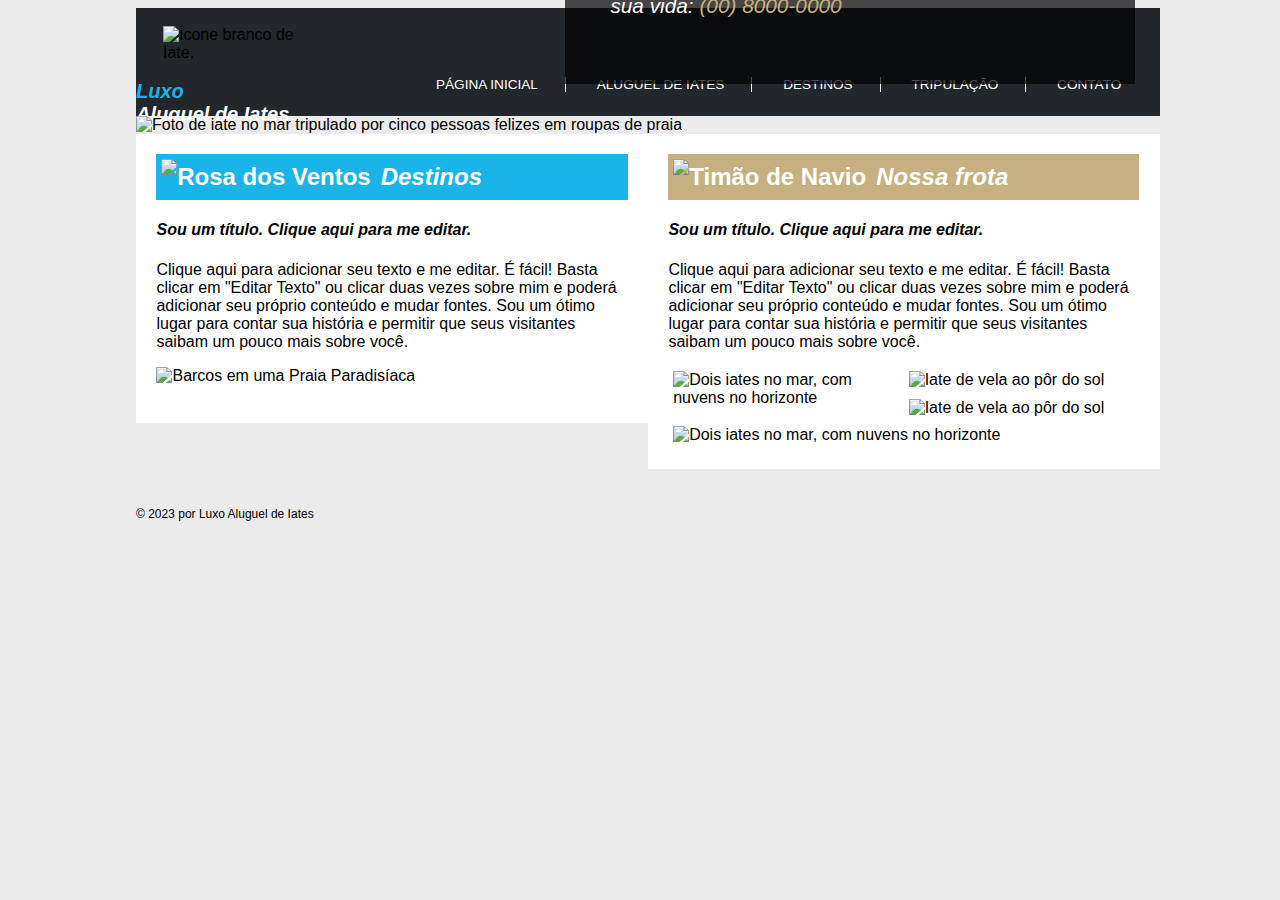
==== index.html @ e720b117 "Pequenas alterações no CSS" ====
<!DOCTYPE html>

<!-- Grupo: Ellen Nóbrega / Márcio Aranha / Nino Xavier / Rafael Pritski / Vítor Negrão -->

<html lang="pt-BR">
<head>
    <meta http-equiv="Content-Type" content="text/html; charset=UTF-8">
    <meta name="description" content="Luxo Aluguel de Iates">
    <meta name="keywords" content="Luxo, Aluguel, Iate, Iates, Turismo">
    <meta name="viewport" content="width=device-width, initial-scale=1.0">

    <title>Luxo Aluguel de Iates</title>

    <link rel="stylesheet" href="style.css">
</head>

<body>
    <header>
        <div class="cabecalho">
            <div class="marca">
                <img id="logo" src="barco1.png" alt="Ícone branco de Iate.">
                <div>
                    <h1>Luxo <br />
                    <span style="color:#FFFFFF">Aluguel de Iates</span></h1>
                </div>
            </div>

            <!-- Seção com links de NAVegação DENTRO do site -->

            <nav>
                <ul class="menu">
                    <li><a href="#" class="link">PÁGINA INICIAL</a></li>
                    <li><a href="#" class="link">ALUGUEL DE IATES</a></li>
                    <li><a href="#" class="link">DESTINOS</a></li>
                    <li><a href="#" class="link">TRIPULAÇÃO</a></li>
                    <li><a href="#" class="link">CONTATO</a></li>
                </ul>
            </nav>
        </div>
    </header>

    <main>
        <div id="caixa" class="container">
            <img src="barcoprincipal.jpg" alt="Foto de iate no mar tripulado por cinco pessoas felizes em roupas de praia" width="100%">
            <div class="text-block">
                <i><p>Você só encontra coisas boas, <br />se combinar luxo e paixão.</p>
                <img id="barco2" src="barco2.png" alt="Ícone branco de Iate.">
                <p>Ligue agora para agendar as férias de <br />sua vida: <a href="tel:(00)8000-0000" class="fone">(00) 8000-0000</a></p></i>
            </div>
        </div>

    <!-- Duas colunas ou caixas de texto -->

        <div class="row">
            <div class="column">
                <h3 style="background-color:#1BB4E8">
                    <img class="icon" src="destino.png" alt="Rosa dos Ventos">
                    <em>Destinos</em>
                </h3>
                <h4><i>Sou um título. Clique aqui para me editar.</i></h4>
                <p>Clique aqui para adicionar seu texto e me editar. É fácil! Basta clicar em "Editar Texto" ou clicar duas vezes sobre mim e poderá adicionar seu próprio conteúdo e mudar fontes. Sou um ótimo lugar para contar sua história e permitir que seus visitantes saibam um pouco mais sobre você.</p>
                <img src="barcodestino.jpg" alt="Barcos em uma Praia Paradisíaca" width="100%">
                <br /><br />
            </div>
            <div class="column">
                <h3 style="background-color:#C6B07F">
                    <img class="icon" src="nossafrota.png" alt="Timão de Navio"> 
                    <em>Nossa frota</em>
                </h3>
                <h4><i>Sou um título. Clique aqui para me editar.</i></h4>
                <p>Clique aqui para adicionar seu texto e me editar. É fácil! Basta clicar em "Editar Texto" ou clicar duas vezes sobre mim e poderá adicionar seu próprio conteúdo e mudar fontes. Sou um ótimo lugar para contar sua história e permitir que seus visitantes saibam um pouco mais sobre você.</p>
                <img src="barconossafrota2.jpg" alt="Dois iates no mar, com nuvens no horizonte" style="float:left; margin:1%" width="48%">
                <img src="barconossafrota1.jpg" alt="Iate de vela ao pôr do sol" style="float:center; margin:1%" width="48%">
                <br />
                <img src="barconossafrota1.jpg" alt="Iate de vela ao pôr do sol" style="float:left; margin:1%" width="48%">
                <img src="barconossafrota2.jpg" alt="Dois iates no mar, com nuvens no horizonte" style="float:center; margin:1%" width="48%">
                <br />
            </div>
        </div>
    </main>
</body>

<!-- Texto do rodapé -->
    <footer>
        <p>© 2023 por Luxo Aluguel de Iates</p>
    </footer>
</html>
---- style.css ----
*{
    font-family: Arial, Helvetica, sans-serif;
}

body {
    background-color: #EBEBEB ;
    padding: 0;
    width: 100vw;
    display: flex;
    flex-direction: column;
    align-items: center;
    justify-content: center;
}

header {
    width: 80%;
}

main {
    width: 80%;
}

footer {
    background-color: #EBEBEB ;
    padding: 2% ;
    font-size: 0.75em ; 
    width: 80%;
}

h1 {
    font-size: 1em ;
    font-style: italic ;
    color: #1BB4E8 ;
}

h2 {
    color: white ;
    padding: 0.5em ;
}

h3 {
    color: white ;
    padding: 0.2em ;
    font-size: 1.5em ;
    height: 1.5em ;
    line-height: 1.5em;
    margin: auto;
}

nav li {
    list-style: none;
    color: #FFFFFF ;
    display: inline-block ;
    padding-left: 3vh;
    padding-right: 3vh;
    border-right: 1px solid #FFFFFF;
}

nav li:first-child {
    padding-left: none;
}

nav li:last-child {
    border-right: none;
    padding-right: none;
}

.cabecalho {
    display: flex ;
    justify-content: space-between ;
    background-color: #21272B ;
    height: 12vh;
}

.cabecalho h1 {
    font-size: 20px;
}

.column {
    float: left;
    width: 46%;
    background-color: white;
    padding: 2%;
}

.fone {
    color: #C6B07F;
    text-decoration: none ;
}

.icon {
    float: left;
    vertical-align: text-bottom;
    padding-right: 10px;
}

.marca {
    width: 20%;
}

.marca img, h1 {
    margin-top: 25px;
}

.menu {
    width: 100%;
    align-items: left;
    font-size: 0.85em;
    justify-content: left ;
    padding: 2%;
    padding-right: 3vh;
    margin-top: 6vh;
}

.menu a:hover { /* Muda a cor dos links quando o mouse passa por cima */
    color: #1BB4E8;
}

.menu a:active { /* Muda a cor dos links quando o mouse passa por cima */
    color: #1BB4E8;
}

/* Define a classe da caixa de texto sobre a imagem */
.text-block {
    position: absolute;
    bottom: 50px;
    right: 25px;
    background-color: rgba(0, 0, 0, 0.7);
    color: white;
    padding: 10px;
    padding-right: 10vh;
    padding-left: 5vh;
    padding-bottom: 5vh;
}

.text-block p {
    font-size: 2em;
}

.text-block p:last-child {
    font-size: 1.3em;
}

.row:after {
content: "";
display: table;
clear: both;
}

.link { 
    color: #FFFFFF ; /* Muda a cor dos links */
    text-decoration: none ;
}

#caixa {
    width: 100%;
    position: relative;
}

#logo {
    float: left ;
    max-width: 80%;
    height: auto;
    margin: 2vh ;
    margin-left: 3vh;
}

#barco2 {
    float: left ;
    margin: 5px 10px 0px 0px;
    height: 35px;
    vertical-align: middle;
}
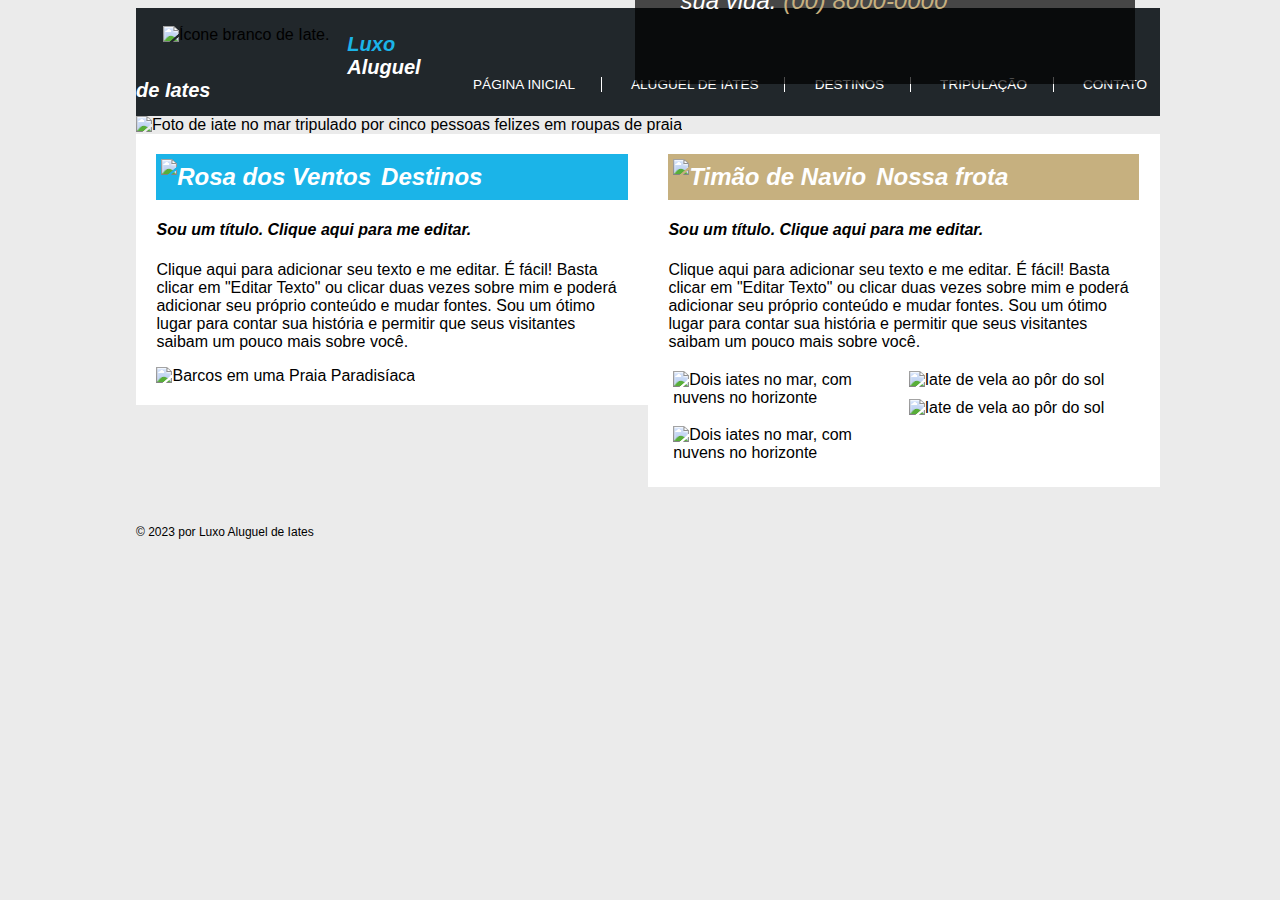
==== commit 671bd9bd: "Alterações no index original para a entrega" ====
--- a/index.html
+++ b/index.html
@@ -20,8 +20,8 @@
             <div class="marca">
                 <img id="logo" src="barco1.png" alt="Ícone branco de Iate.">
                 <div>
-                    <h1>Luxo <br />
-                    <span style="color:#FFFFFF">Aluguel de Iates</span></h1>
+                    <h1>Luxo</h1>
+                    <h1>Aluguel de Iates</h1>
                 </div>
             </div>
 
@@ -43,9 +43,9 @@
         <div id="caixa" class="container">
             <img src="barcoprincipal.jpg" alt="Foto de iate no mar tripulado por cinco pessoas felizes em roupas de praia" width="100%">
             <div class="text-block">
-                <i><p>Você só encontra coisas boas, <br />se combinar luxo e paixão.</p>
+                <p>Você só encontra coisas boas, se combinar luxo e paixão.</p>
                 <img id="barco2" src="barco2.png" alt="Ícone branco de Iate.">
-                <p>Ligue agora para agendar as férias de <br />sua vida: <a href="tel:(00)8000-0000" class="fone">(00) 8000-0000</a></p></i>
+                <p>Ligue agora para agendar as férias de sua vida: <a href="tel:(00)8000-0000" class="fone">(00) 8000-0000</a></p></i>
             </div>
         </div>
 
@@ -55,26 +55,23 @@
             <div class="column">
                 <h3 style="background-color:#1BB4E8">
                     <img class="icon" src="destino.png" alt="Rosa dos Ventos">
-                    <em>Destinos</em>
+                    Destinos
                 </h3>
-                <h4><i>Sou um título. Clique aqui para me editar.</i></h4>
+                <h4>Sou um título. Clique aqui para me editar.</h4>
                 <p>Clique aqui para adicionar seu texto e me editar. É fácil! Basta clicar em "Editar Texto" ou clicar duas vezes sobre mim e poderá adicionar seu próprio conteúdo e mudar fontes. Sou um ótimo lugar para contar sua história e permitir que seus visitantes saibam um pouco mais sobre você.</p>
                 <img src="barcodestino.jpg" alt="Barcos em uma Praia Paradisíaca" width="100%">
-                <br /><br />
             </div>
             <div class="column">
                 <h3 style="background-color:#C6B07F">
                     <img class="icon" src="nossafrota.png" alt="Timão de Navio"> 
-                    <em>Nossa frota</em>
+                    Nossa frota
                 </h3>
-                <h4><i>Sou um título. Clique aqui para me editar.</i></h4>
+                <h4>Sou um título. Clique aqui para me editar.</h4>
                 <p>Clique aqui para adicionar seu texto e me editar. É fácil! Basta clicar em "Editar Texto" ou clicar duas vezes sobre mim e poderá adicionar seu próprio conteúdo e mudar fontes. Sou um ótimo lugar para contar sua história e permitir que seus visitantes saibam um pouco mais sobre você.</p>
-                <img src="barconossafrota2.jpg" alt="Dois iates no mar, com nuvens no horizonte" style="float:left; margin:1%" width="48%">
-                <img src="barconossafrota1.jpg" alt="Iate de vela ao pôr do sol" style="float:center; margin:1%" width="48%">
-                <br />
-                <img src="barconossafrota1.jpg" alt="Iate de vela ao pôr do sol" style="float:left; margin:1%" width="48%">
-                <img src="barconossafrota2.jpg" alt="Dois iates no mar, com nuvens no horizonte" style="float:center; margin:1%" width="48%">
-                <br />
+                <img class="album" src="barconossafrota2.jpg" alt="Dois iates no mar, com nuvens no horizonte">
+                <img class="album" src="barconossafrota1.jpg" alt="Iate de vela ao pôr do sol">
+                <img class="album" src="barconossafrota1.jpg" alt="Iate de vela ao pôr do sol">
+                <img class="album" src="barconossafrota2.jpg" alt="Dois iates no mar, com nuvens no horizonte">
             </div>
         </div>
     </main>
--- a/style.css
+++ b/style.css
@@ -42,18 +42,22 @@
     color: white ;
     padding: 0.2em ;
     font-size: 1.5em ;
+    font-style: italic ;
     height: 1.5em ;
-    line-height: 1.5em;
+    line-height: 1.5em ;
     margin: auto;
 }
 
+h4 {
+    font-style: italic;
+}
 nav li {
     list-style: none;
     color: #FFFFFF ;
     display: inline-block ;
-    padding-left: 3vh;
-    padding-right: 3vh;
-    border-right: 1px solid #FFFFFF;
+    padding-left: 2vw ;
+    padding-right: 2vw ;
+    border-right: 1px solid #FFFFFF ;
 }
 
 nav li:first-child {
@@ -65,6 +69,11 @@
     padding-right: none;
 }
 
+.album {
+    float: left ;
+    margin: 1% ;
+    width: 48% ;
+}
 .cabecalho {
     display: flex ;
     justify-content: space-between ;
@@ -74,6 +83,12 @@
 
 .cabecalho h1 {
     font-size: 20px;
+    margin-bottom: 0px;
+}
+
+.cabecalho h1+h1 {
+    margin-top: 0px;
+    color: #FFFFFF;
 }
 
 .column {
@@ -95,7 +110,7 @@
 }
 
 .marca {
-    width: 20%;
+    width: 30%;
 }
 
 .marca img, h1 {
@@ -116,10 +131,6 @@
     color: #1BB4E8;
 }
 
-.menu a:active { /* Muda a cor dos links quando o mouse passa por cima */
-    color: #1BB4E8;
-}
-
 /* Define a classe da caixa de texto sobre a imagem */
 .text-block {
     position: absolute;
@@ -128,9 +139,11 @@
     background-color: rgba(0, 0, 0, 0.7);
     color: white;
     padding: 10px;
-    padding-right: 10vh;
+    padding-right: 5vh;
     padding-left: 5vh;
     padding-bottom: 5vh;
+    font-style: italic;
+    width: 40%;
 }
 
 .text-block p {
@@ -138,14 +151,14 @@
 }
 
 .text-block p:last-child {
-    font-size: 1.3em;
+    font-size: 1.5em;
 }
 
 .row:after {
-content: "";
-display: table;
-clear: both;
-}
+    content: "";
+    display: table;
+    clear: both;
+    }
 
 .link { 
     color: #FFFFFF ; /* Muda a cor dos links */
@@ -169,5 +182,5 @@
     float: left ;
     margin: 5px 10px 0px 0px;
     height: 35px;
-    vertical-align: middle;
+    vertical-align: ;
 }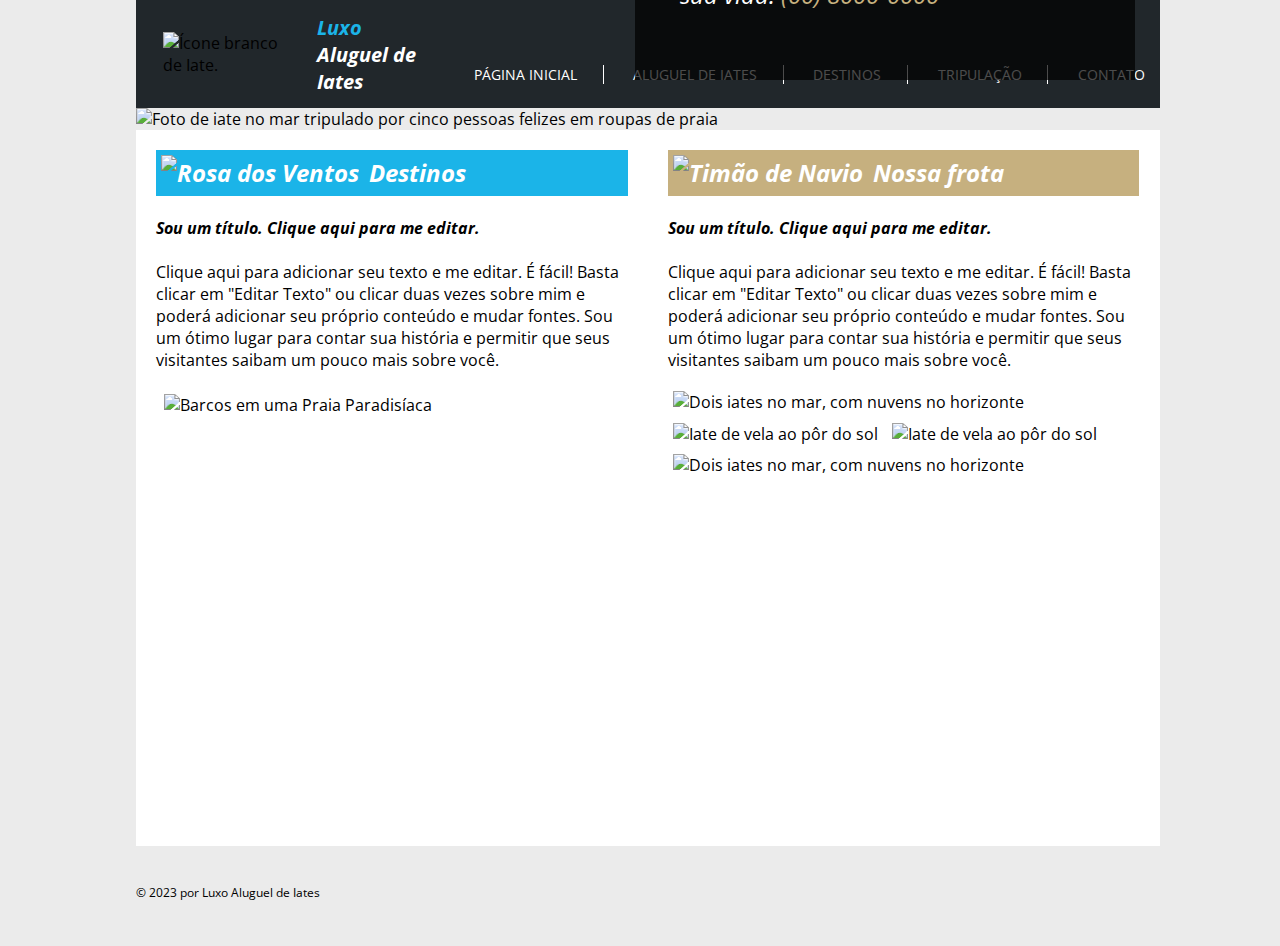
==== commit 6e700d3b: "Modificações 27/05/24" ====
--- a/index.html
+++ b/index.html
@@ -40,7 +40,7 @@
     </header>
 
     <main>
-        <div id="caixa" class="container">
+        <div id="caixa">
             <img src="barcoprincipal.jpg" alt="Foto de iate no mar tripulado por cinco pessoas felizes em roupas de praia" width="100%">
             <div class="text-block">
                 <p>Você só encontra coisas boas, se combinar luxo e paixão.</p>
@@ -53,25 +53,29 @@
 
         <div class="row">
             <div class="column">
-                <h3 style="background-color:#1BB4E8">
+                <h3>
                     <img class="icon" src="destino.png" alt="Rosa dos Ventos">
                     Destinos
                 </h3>
                 <h4>Sou um título. Clique aqui para me editar.</h4>
                 <p>Clique aqui para adicionar seu texto e me editar. É fácil! Basta clicar em "Editar Texto" ou clicar duas vezes sobre mim e poderá adicionar seu próprio conteúdo e mudar fontes. Sou um ótimo lugar para contar sua história e permitir que seus visitantes saibam um pouco mais sobre você.</p>
-                <img src="barcodestino.jpg" alt="Barcos em uma Praia Paradisíaca" width="100%">
+                <div class="coluna_album">
+                    <img src="barcodestino.jpg" alt="Barcos em uma Praia Paradisíaca" id="barcodestino">
+                </div>
             </div>
             <div class="column">
-                <h3 style="background-color:#C6B07F">
+                <h3 id="nossa_frota">
                     <img class="icon" src="nossafrota.png" alt="Timão de Navio"> 
                     Nossa frota
                 </h3>
                 <h4>Sou um título. Clique aqui para me editar.</h4>
                 <p>Clique aqui para adicionar seu texto e me editar. É fácil! Basta clicar em "Editar Texto" ou clicar duas vezes sobre mim e poderá adicionar seu próprio conteúdo e mudar fontes. Sou um ótimo lugar para contar sua história e permitir que seus visitantes saibam um pouco mais sobre você.</p>
-                <img class="album" src="barconossafrota2.jpg" alt="Dois iates no mar, com nuvens no horizonte">
-                <img class="album" src="barconossafrota1.jpg" alt="Iate de vela ao pôr do sol">
-                <img class="album" src="barconossafrota1.jpg" alt="Iate de vela ao pôr do sol">
-                <img class="album" src="barconossafrota2.jpg" alt="Dois iates no mar, com nuvens no horizonte">
+                <div class="coluna_album">
+                    <img class="album" src="barconossafrota2.jpg" alt="Dois iates no mar, com nuvens no horizonte">
+                    <img class="album" src="barconossafrota1.jpg" alt="Iate de vela ao pôr do sol">
+                    <img class="album" src="barconossafrota1.jpg" alt="Iate de vela ao pôr do sol">
+                    <img class="album" src="barconossafrota2.jpg" alt="Dois iates no mar, com nuvens no horizonte">
+                </div>
             </div>
         </div>
     </main>
--- a/style.css
+++ b/style.css
@@ -1,8 +1,11 @@
+@import url('https://fonts.googleapis.com/css2?family=Open+Sans:ital,wght@0,300..800;1,300..800&display=swap');
+
 *{
-    font-family: Arial, Helvetica, sans-serif;
+    font-family: 'Open Sans';
 }
 
 body {
+    margin-top: 0px;
     background-color: #EBEBEB ;
     padding: 0;
     width: 100vw;
@@ -28,9 +31,10 @@
 }
 
 h1 {
-    font-size: 1em ;
     font-style: italic ;
     color: #1BB4E8 ;
+    margin-bottom: 0px;
+    margin-top: 0px;
 }
 
 h2 {
@@ -39,6 +43,7 @@
 }
 
 h3 {
+    background-color:#1BB4E8 ;
     color: white ;
     padding: 0.2em ;
     font-size: 1.5em ;
@@ -70,32 +75,39 @@
 }
 
 .album {
-    float: left ;
+    float: flex ;
     margin: 1% ;
-    width: 48% ;
+    width: 47% ;
 }
 .cabecalho {
     display: flex ;
     justify-content: space-between ;
     background-color: #21272B ;
     height: 12vh;
+    align-items: center;
 }
 
 .cabecalho h1 {
     font-size: 20px;
+}
+
+.cabecalho h1+h1 {
     margin-bottom: 0px;
-}
-
-.cabecalho h1+h1 {
     margin-top: 0px;
     color: #FFFFFF;
 }
 
 .column {
     float: left;
+    height: 75vh;
     width: 46%;
     background-color: white;
     padding: 2%;
+}
+
+.coluna_album {
+    height: 100px;
+    width: ;
 }
 
 .fone {
@@ -109,12 +121,14 @@
     padding-right: 10px;
 }
 
+.imagem_coluna {
+    height: ;
+}
+
 .marca {
-    width: 30%;
-}
-
-.marca img, h1 {
-    margin-top: 25px;
+    width: 30% ;
+    display: flex;
+    align-items: center ;
 }
 
 .menu {
@@ -171,7 +185,7 @@
 }
 
 #logo {
-    float: left ;
+    /* float: left ; */
     max-width: 80%;
     height: auto;
     margin: 2vh ;
@@ -183,4 +197,13 @@
     margin: 5px 10px 0px 0px;
     height: 35px;
     vertical-align: ;
+}
+
+#barcodestino {
+    width: 97% ;
+    margin: 1.5% ;
+}
+
+#nossa_frota {
+    background-color:#C6B07F
 }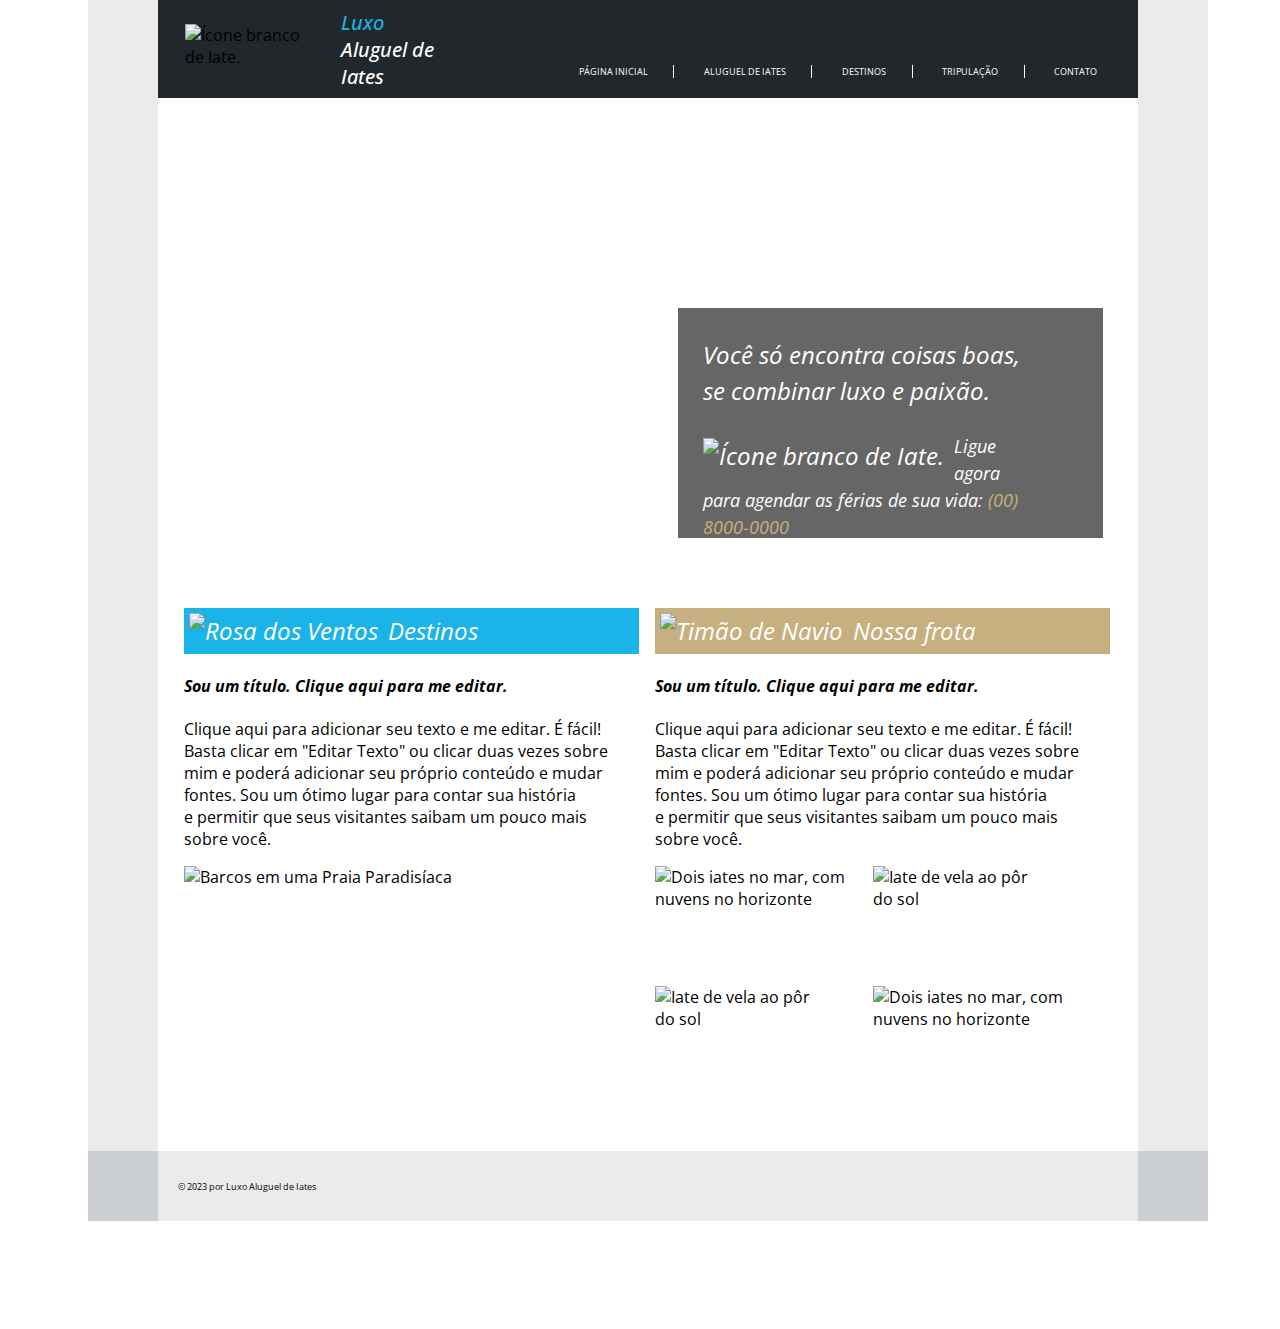
==== commit 9a785842: "Penúltimas Modificações" ====
--- a/index.html
+++ b/index.html
@@ -41,7 +41,6 @@
 
     <main>
         <div id="caixa">
-            <img src="barcoprincipal.jpg" alt="Foto de iate no mar tripulado por cinco pessoas felizes em roupas de praia" width="100%">
             <div class="text-block">
                 <p>Você só encontra coisas boas, se combinar luxo e paixão.</p>
                 <img id="barco2" src="barco2.png" alt="Ícone branco de Iate.">
@@ -53,10 +52,10 @@
 
         <div class="row">
             <div class="column">
-                <h3>
+                <h2>
                     <img class="icon" src="destino.png" alt="Rosa dos Ventos">
                     Destinos
-                </h3>
+                </h2>
                 <h4>Sou um título. Clique aqui para me editar.</h4>
                 <p>Clique aqui para adicionar seu texto e me editar. É fácil! Basta clicar em "Editar Texto" ou clicar duas vezes sobre mim e poderá adicionar seu próprio conteúdo e mudar fontes. Sou um ótimo lugar para contar sua história e permitir que seus visitantes saibam um pouco mais sobre você.</p>
                 <div class="coluna_album">
@@ -64,17 +63,17 @@
                 </div>
             </div>
             <div class="column">
-                <h3 id="nossa_frota">
+                <h2 id="nossa_frota">
                     <img class="icon" src="nossafrota.png" alt="Timão de Navio"> 
                     Nossa frota
-                </h3>
+                </h2>
                 <h4>Sou um título. Clique aqui para me editar.</h4>
                 <p>Clique aqui para adicionar seu texto e me editar. É fácil! Basta clicar em "Editar Texto" ou clicar duas vezes sobre mim e poderá adicionar seu próprio conteúdo e mudar fontes. Sou um ótimo lugar para contar sua história e permitir que seus visitantes saibam um pouco mais sobre você.</p>
-                <div class="coluna_album">
-                    <img class="album" src="barconossafrota2.jpg" alt="Dois iates no mar, com nuvens no horizonte">
-                    <img class="album" src="barconossafrota1.jpg" alt="Iate de vela ao pôr do sol">
-                    <img class="album" src="barconossafrota1.jpg" alt="Iate de vela ao pôr do sol">
-                    <img class="album" src="barconossafrota2.jpg" alt="Dois iates no mar, com nuvens no horizonte">
+                <div class="album">
+                    <img class="foto_album" src="barconossafrota2.jpg" alt="Dois iates no mar, com nuvens no horizonte">
+                    <img class="foto_album"" src="barconossafrota1.jpg" alt="Iate de vela ao pôr do sol">
+                    <img class="foto_album" src="barconossafrota1.jpg" alt="Iate de vela ao pôr do sol">
+                    <img class="foto_album" src="barconossafrota2.jpg" alt="Dois iates no mar, com nuvens no horizonte">
                 </div>
             </div>
         </div>
--- a/style.css
+++ b/style.css
@@ -6,7 +6,7 @@
 
 body {
     margin-top: 0px;
-    background-color: #EBEBEB ;
+    background-color: white ;
     padding: 0;
     width: 100vw;
     display: flex;
@@ -16,38 +16,46 @@
 }
 
 header {
-    width: 80%;
+    width: 980px ;
+    border-left: 70px solid #EBEBEB;
+    border-right: 70px solid #EBEBEB;
 }
 
 main {
-    width: 80%;
+    width: 980px ;
+    border-left: 70px solid #EBEBEB;
+    border-right: 70px solid #EBEBEB;
 }
 
 footer {
     background-color: #EBEBEB ;
-    padding: 2% ;
-    font-size: 0.75em ; 
-    width: 80%;
+    font-size: 9px ; 
+    width: 880px ;
+    height: 30px ;
+    padding: 20px;
+    padding-right: 80px;
+    align-content: center;
+    border-left: 70px solid #cbcfd3;
+    border-right: 70px solid #cbcfd3;
+    margin-bottom: 100px;
 }
 
 h1 {
     font-style: italic ;
+    font-weight: 500 ;
+    font-size: 17px ;
     color: #1BB4E8 ;
-    margin-bottom: 0px;
-    margin-top: 0px;
+    margin-bottom: 0px ;
+    margin-top: 0px ;
 }
 
 h2 {
-    color: white ;
-    padding: 0.5em ;
-}
-
-h3 {
     background-color:#1BB4E8 ;
     color: white ;
     padding: 0.2em ;
     font-size: 1.5em ;
     font-style: italic ;
+    font-weight: 400 ;
     height: 1.5em ;
     line-height: 1.5em ;
     margin: auto;
@@ -57,6 +65,7 @@
     font-style: italic;
 }
 nav li {
+    font-size: 9px;
     list-style: none;
     color: #FFFFFF ;
     display: inline-block ;
@@ -75,15 +84,23 @@
 }
 
 .album {
-    float: flex ;
-    margin: 1% ;
-    width: 47% ;
-}
+    display: flex ;
+    flex-wrap: wrap;
+    justify-content: space-between;
+    height: 240px;
+    width: 421px;
+}
+
+.foto_album {
+    height: 105px;
+    width: 203px;
+}
+
 .cabecalho {
     display: flex ;
     justify-content: space-between ;
     background-color: #21272B ;
-    height: 12vh;
+    height: 98px;
     align-items: center;
 }
 
@@ -99,15 +116,13 @@
 
 .column {
     float: left;
-    height: 75vh;
-    width: 46%;
+    width: 455px;
     background-color: white;
-    padding: 2%;
-}
-
-.coluna_album {
-    height: 100px;
-    width: ;
+    padding-top: 15px;
+    padding-left: 8px;
+    padding-right: 8px;
+    padding-bottom: 45px;
+    text-wrap: pretty;
 }
 
 .fone {
@@ -119,10 +134,6 @@
     float: left;
     vertical-align: text-bottom;
     padding-right: 10px;
-}
-
-.imagem_coluna {
-    height: ;
 }
 
 .marca {
@@ -147,25 +158,33 @@
 
 /* Define a classe da caixa de texto sobre a imagem */
 .text-block {
-    position: absolute;
-    bottom: 50px;
-    right: 25px;
-    background-color: rgba(0, 0, 0, 0.7);
+    height: 225px;
+    width: 320px;
+    position: relative;
+    top: 210px;
+    left: 520px;
+    background-color: rgba(0, 0, 0, 0.6);
     color: white;
-    padding: 10px;
-    padding-right: 5vh;
-    padding-left: 5vh;
-    padding-bottom: 5vh;
+    padding-top: 5px;
+/*    padding-bottom: 45px; */
+    padding-right: 80px;
+    padding-left: 25px;
     font-style: italic;
-    width: 40%;
-}
-
-.text-block p {
-    font-size: 2em;
+    font-size: 24px;
+    font-weight: 400;
+    line-height: 1.5;
+    text-wrap: wrap ;
+
 }
 
 .text-block p:last-child {
-    font-size: 1.5em;
+    font-size: 18px;
+}
+
+.row {
+    background-color: white;
+    padding-left: 18px;
+    padding-right: 18px;
 }
 
 .row:after {
@@ -180,14 +199,13 @@
 }
 
 #caixa {
-    width: 100%;
-    position: relative;
+    background-image: url("barcoprincipal.jpg") ;
+    height: 495px ;
+    width: 980px ;
 }
 
 #logo {
-    /* float: left ; */
-    max-width: 80%;
-    height: auto;
+    height: 50px;
     margin: 2vh ;
     margin-left: 3vh;
 }
@@ -195,13 +213,7 @@
 #barco2 {
     float: left ;
     margin: 5px 10px 0px 0px;
-    height: 35px;
-    vertical-align: ;
-}
-
-#barcodestino {
-    width: 97% ;
-    margin: 1.5% ;
+    height: 40px;
 }
 
 #nossa_frota {
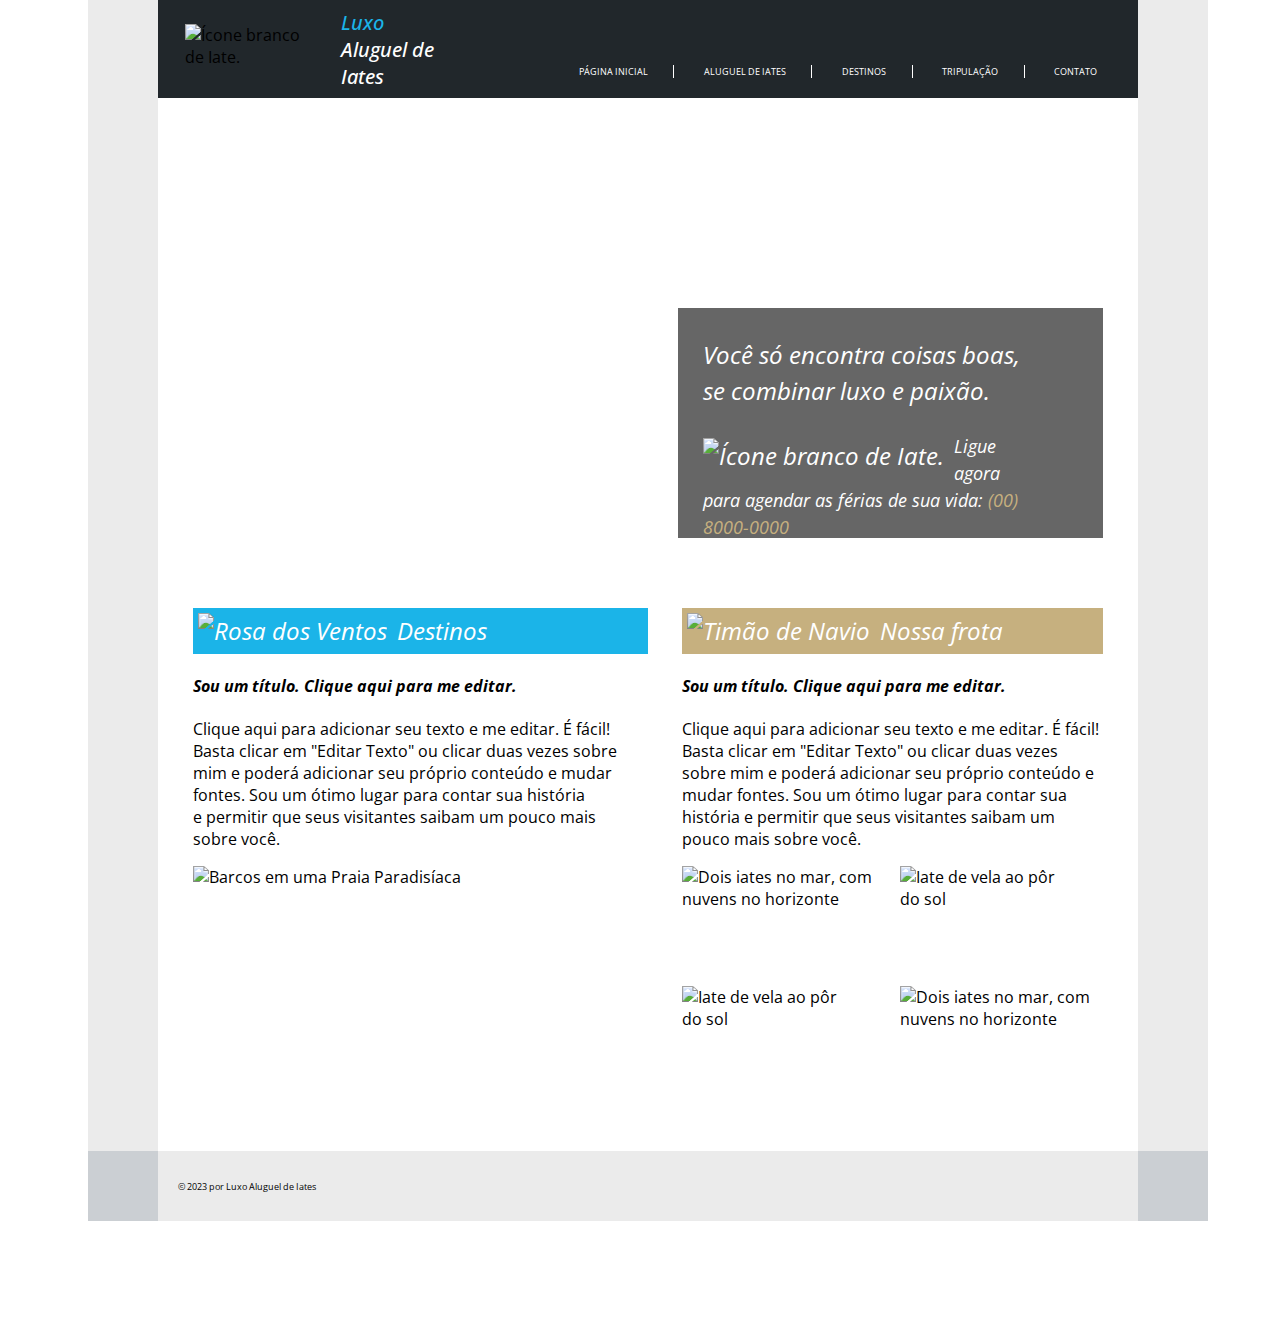
==== commit da3263a0: "Alterações Finais" ====
--- a/index.html
+++ b/index.html
@@ -5,6 +5,7 @@
 <html lang="pt-BR">
 <head>
     <meta http-equiv="Content-Type" content="text/html; charset=UTF-8">
+    <meta author="Ellen Nóbrega, Márcio Aranha, Nino Xavier, Rafael Pritski e Vítor Negrão">
     <meta name="description" content="Luxo Aluguel de Iates">
     <meta name="keywords" content="Luxo, Aluguel, Iate, Iates, Turismo">
     <meta name="viewport" content="width=device-width, initial-scale=1.0">
@@ -62,7 +63,7 @@
                     <img src="barcodestino.jpg" alt="Barcos em uma Praia Paradisíaca" id="barcodestino">
                 </div>
             </div>
-            <div class="column">
+            <div class="column" id="coluna_esquerda">
                 <h2 id="nossa_frota">
                     <img class="icon" src="nossafrota.png" alt="Timão de Navio"> 
                     Nossa frota
--- a/style.css
+++ b/style.css
@@ -119,8 +119,8 @@
     width: 455px;
     background-color: white;
     padding-top: 15px;
-    padding-left: 8px;
-    padding-right: 8px;
+    padding-left: 17px;
+    padding-right: 17px;
     padding-bottom: 45px;
     text-wrap: pretty;
 }
@@ -166,7 +166,6 @@
     background-color: rgba(0, 0, 0, 0.6);
     color: white;
     padding-top: 5px;
-/*    padding-bottom: 45px; */
     padding-right: 80px;
     padding-left: 25px;
     font-style: italic;
@@ -204,6 +203,10 @@
     width: 980px ;
 }
 
+#coluna_esquerda {
+    width: 421px;
+}
+
 #logo {
     height: 50px;
     margin: 2vh ;
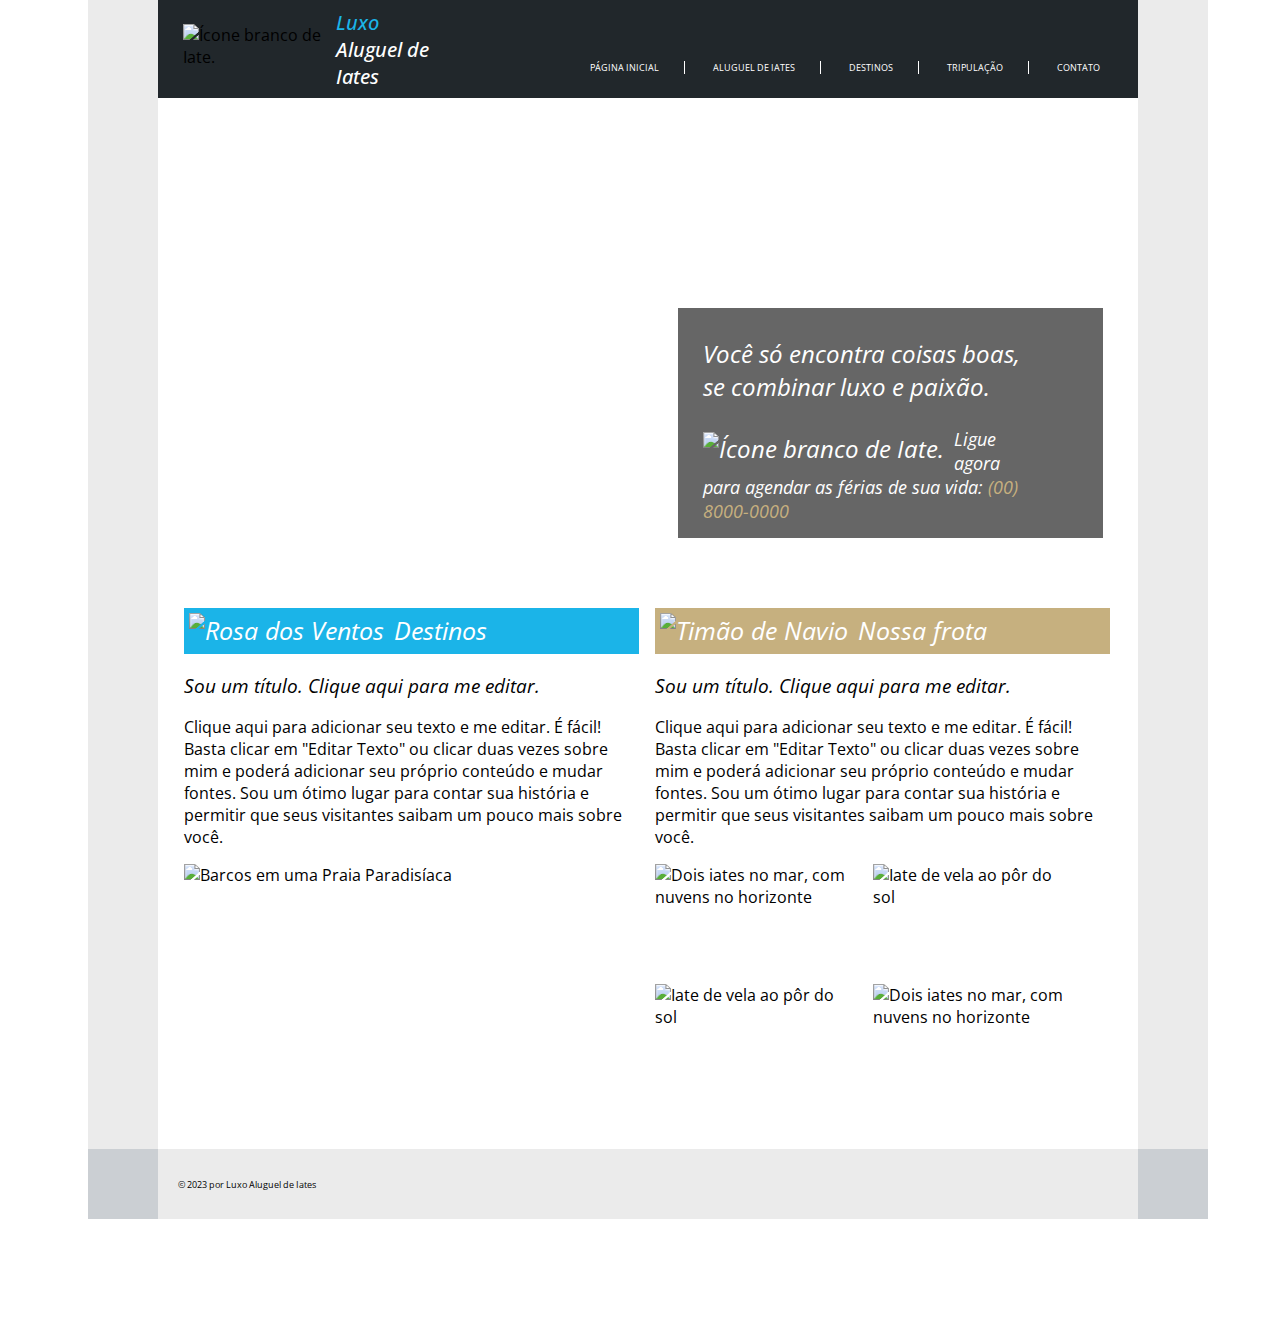
==== commit 2ec349f6: "Versão Final" ====
--- a/index.html
+++ b/index.html
@@ -5,7 +5,6 @@
 <html lang="pt-BR">
 <head>
     <meta http-equiv="Content-Type" content="text/html; charset=UTF-8">
-    <meta author="Ellen Nóbrega, Márcio Aranha, Nino Xavier, Rafael Pritski e Vítor Negrão">
     <meta name="description" content="Luxo Aluguel de Iates">
     <meta name="keywords" content="Luxo, Aluguel, Iate, Iates, Turismo">
     <meta name="viewport" content="width=device-width, initial-scale=1.0">
@@ -26,7 +25,7 @@
                 </div>
             </div>
 
-            <!-- Seção com links de NAVegação DENTRO do site -->
+            <!-- Menu de Navegação do site -->
 
             <nav>
                 <ul class="menu">
@@ -42,33 +41,33 @@
 
     <main>
         <div id="caixa">
-            <div class="text-block">
+            <div class="caixa-texto">
                 <p>Você só encontra coisas boas, se combinar luxo e paixão.</p>
                 <img id="barco2" src="barco2.png" alt="Ícone branco de Iate.">
                 <p>Ligue agora para agendar as férias de sua vida: <a href="tel:(00)8000-0000" class="fone">(00) 8000-0000</a></p></i>
             </div>
         </div>
 
-    <!-- Duas colunas ou caixas de texto -->
+    <!-- Área das Duas Colunas com Texto e Imagens -->
 
-        <div class="row">
-            <div class="column">
+        <div class="fileira">
+            <div class="coluna">
                 <h2>
                     <img class="icon" src="destino.png" alt="Rosa dos Ventos">
                     Destinos
                 </h2>
-                <h4>Sou um título. Clique aqui para me editar.</h4>
+                <h3>Sou um título. Clique aqui para me editar.</h3>
                 <p>Clique aqui para adicionar seu texto e me editar. É fácil! Basta clicar em "Editar Texto" ou clicar duas vezes sobre mim e poderá adicionar seu próprio conteúdo e mudar fontes. Sou um ótimo lugar para contar sua história e permitir que seus visitantes saibam um pouco mais sobre você.</p>
                 <div class="coluna_album">
                     <img src="barcodestino.jpg" alt="Barcos em uma Praia Paradisíaca" id="barcodestino">
                 </div>
             </div>
-            <div class="column" id="coluna_esquerda">
+            <div class="coluna">
                 <h2 id="nossa_frota">
                     <img class="icon" src="nossafrota.png" alt="Timão de Navio"> 
                     Nossa frota
                 </h2>
-                <h4>Sou um título. Clique aqui para me editar.</h4>
+                <h3>Sou um título. Clique aqui para me editar.</h3>
                 <p>Clique aqui para adicionar seu texto e me editar. É fácil! Basta clicar em "Editar Texto" ou clicar duas vezes sobre mim e poderá adicionar seu próprio conteúdo e mudar fontes. Sou um ótimo lugar para contar sua história e permitir que seus visitantes saibam um pouco mais sobre você.</p>
                 <div class="album">
                     <img class="foto_album" src="barconossafrota2.jpg" alt="Dois iates no mar, com nuvens no horizonte">
--- a/style.css
+++ b/style.css
@@ -7,24 +7,23 @@
 body {
     margin-top: 0px;
     background-color: white ;
-    padding: 0;
-    width: 100vw;
-    display: flex;
-    flex-direction: column;
-    align-items: center;
-    justify-content: center;
+    padding: 0 ;
+    width: 100vw ; /*Estabelece a largura da página como 100% da área de visualização*/
+    display: flex ;
+    flex-direction: column ;
+    align-items: center ; /*Centraliza todo o conteúdo da página, deixando espaço vazio à esquerda e direita*/
 }
 
 header {
-    width: 980px ;
-    border-left: 70px solid #EBEBEB;
-    border-right: 70px solid #EBEBEB;
+    width: 980px ; /* Limita a área do cabeçalho à largura da imagem principal. */
+    border-left: 70px solid #EBEBEB ; /*Cria as bordas laterais cinza */
+    border-right: 70px solid #EBEBEB ;
 }
 
 main {
-    width: 980px ;
-    border-left: 70px solid #EBEBEB;
-    border-right: 70px solid #EBEBEB;
+    width: 980px ; /* Limita a área principal à largura da imagem principal. */
+    border-left: 70px solid #EBEBEB ; /*Cria as bordas laterais cinza */
+    border-right: 70px solid #EBEBEB ;
 }
 
 footer {
@@ -32,18 +31,18 @@
     font-size: 9px ; 
     width: 880px ;
     height: 30px ;
-    padding: 20px;
-    padding-right: 80px;
-    align-content: center;
-    border-left: 70px solid #cbcfd3;
-    border-right: 70px solid #cbcfd3;
-    margin-bottom: 100px;
+    padding: 20px ;
+    padding-right: 80px ;
+    align-content: center ;
+    border-left: 70px solid #cbcfd3 ; /*Cria as bordas laterais cinza-escuro */
+    border-right: 70px solid #cbcfd3 ;
+    margin-bottom: 100px ;
 }
 
 h1 {
     font-style: italic ;
     font-weight: 500 ;
-    font-size: 17px ;
+    font-size: 20px ;
     color: #1BB4E8 ;
     margin-bottom: 0px ;
     margin-top: 0px ;
@@ -52,149 +51,141 @@
 h2 {
     background-color:#1BB4E8 ;
     color: white ;
-    padding: 0.2em ;
-    font-size: 1.5em ;
+    padding: 5px ;
+    font-size: 25px ;
     font-style: italic ;
     font-weight: 400 ;
-    height: 1.5em ;
-    line-height: 1.5em ;
-    margin: auto;
-}
-
-h4 {
-    font-style: italic;
-}
+    height: 36px ;
+    margin: auto ;
+}
+
+h3 {
+    font-style: italic ;
+    font-weight: 400 ;
+}
+
 nav li {
-    font-size: 9px;
-    list-style: none;
+    font-size: 9px ;
+    list-style: none ; /*Remove os bullet points da lista*/
     color: #FFFFFF ;
     display: inline-block ;
-    padding-left: 2vw ;
-    padding-right: 2vw ;
-    border-right: 1px solid #FFFFFF ;
+    padding-left: 25px ;
+    padding-right: 25px ;
+    border-right: 1px solid #FFFFFF ; /* Cria as pequenas "barras" entre as opções de navegação*/
+    color: #FFFFFF ; /* Muda a cor dos links */
+    text-decoration: none ;
 }
 
 nav li:first-child {
-    padding-left: none;
+    padding-left: none ; /*Retira o padding à esquerda do primeiro item da lista de navegação*/
 }
 
 nav li:last-child {
-    border-right: none;
-    padding-right: none;
+    border-right: none ; /*Retira a borda à direita do último item da lista de navegação*/
+    padding-right: none ;
 }
 
 .album {
-    display: flex ;
-    flex-wrap: wrap;
-    justify-content: space-between;
-    height: 240px;
-    width: 421px;
+    display: flex ; /*Estabelece as regras para o álbum de 4 fotos na coluna direita*/
+    flex-wrap: wrap ;
+    justify-content: space-between ; /*Alinha as 4 fotos nos cantos do espaço disponível, preenchendo o espaço restante com espaço em branco*/
+    height: 240px ;
+    width: 421px ;
 }
 
 .foto_album {
-    height: 105px;
-    width: 203px;
+    height: 105px ;
+    width: 203px ;
 }
 
 .cabecalho {
     display: flex ;
     justify-content: space-between ;
     background-color: #21272B ;
-    height: 98px;
-    align-items: center;
-}
-
-.cabecalho h1 {
-    font-size: 20px;
+    height: 98px ;
+    align-items: center ; /*Centraliza os elementos do cabeçalho no eixo vertical*/
 }
 
 .cabecalho h1+h1 {
-    margin-bottom: 0px;
-    margin-top: 0px;
-    color: #FFFFFF;
-}
-
-.column {
-    float: left;
-    width: 455px;
-    background-color: white;
-    padding-top: 15px;
-    padding-left: 17px;
-    padding-right: 17px;
-    padding-bottom: 45px;
-    text-wrap: pretty;
+    color: #FFFFFF ; /*Usa seletor adjacente para alterar apenas a cor do segundo h1, "Aluguel de Iates*/
+}
+
+.caixa-texto { /* Define a classe da caixa de texto sobre a imagem */
+    height: 225px ;
+    width: 320px ;
+    position: relative ; /*Mantém a posição da caixa sempre relativa ao elemento-pai (nesse caso, a foto do iate)*/
+    top: 210px ;
+    left: 520px ;
+    background-color: rgba(0, 0, 0, 0.6) ;
+    color: white ;
+    padding-top: 5px ;
+    padding-right: 80px ;
+    padding-left: 25px ;
+    font-style: italic ;
+    font-size: 24px ;
+    font-weight: 400 ;
+}
+
+.caixa-texto p:last-child { /*Pseudo-elemento para modificar a fonte da segunda parte do parágrafo*/
+    font-size: 18px ;
+}
+
+.coluna {
+    float: left ;
+    width: 455px ;
+    background-color: white ;
+    padding-top: 15px ;
+    padding-left: 8px ;
+    padding-right: 8px ;
+    padding-bottom: 45px ;
+}
+
+.fileira { /*Estabelece o elemento-pai que vai conter as duas colunas*/
+    background-color: white ;
+    padding-left: 18px ;
+    padding-right: 18px ;
 }
 
 .fone {
-    color: #C6B07F;
+    color: #C6B07F ;
     text-decoration: none ;
 }
 
 .icon {
-    float: left;
-    vertical-align: text-bottom;
-    padding-right: 10px;
+    float: left ;
+    vertical-align: text-bottom ;
+    padding-right: 10px ;
 }
 
 .marca {
-    width: 30% ;
-    display: flex;
+    width: 30% ; /*Delimita a área da Logo e nome da empresa ("Luxo Aluguel de Iates")*/
+    display: flex ;
     align-items: center ;
 }
 
 .menu {
-    width: 100%;
-    align-items: left;
-    font-size: 0.85em;
+    width: 100% ;
+    align-items: left ;
+    font-size: 10px ;
     justify-content: left ;
-    padding: 2%;
-    padding-right: 3vh;
-    margin-top: 6vh;
+    padding: 2% ;
+    padding-right: 25px ;
+    margin-top: 45px ;
+}
+
+.menu a {
+    color: #FFFFFF ; /* Muda a cor dos links no menu de navegação*/
+    text-decoration: none ; /* Remove o sublinhado dos links no menu de navegação*/
 }
 
 .menu a:hover { /* Muda a cor dos links quando o mouse passa por cima */
     color: #1BB4E8;
 }
 
-/* Define a classe da caixa de texto sobre a imagem */
-.text-block {
-    height: 225px;
-    width: 320px;
-    position: relative;
-    top: 210px;
-    left: 520px;
-    background-color: rgba(0, 0, 0, 0.6);
-    color: white;
-    padding-top: 5px;
-    padding-right: 80px;
-    padding-left: 25px;
-    font-style: italic;
-    font-size: 24px;
-    font-weight: 400;
-    line-height: 1.5;
-    text-wrap: wrap ;
-
-}
-
-.text-block p:last-child {
-    font-size: 18px;
-}
-
-.row {
-    background-color: white;
-    padding-left: 18px;
-    padding-right: 18px;
-}
-
-.row:after {
-    content: "";
-    display: table;
-    clear: both;
-    }
-
-.link { 
-    color: #FFFFFF ; /* Muda a cor dos links */
-    text-decoration: none ;
+#barco2 {
+    float: left ;
+    margin: 5px 10px 0px 0px ;
+    height: 40px ;
 }
 
 #caixa {
@@ -203,22 +194,12 @@
     width: 980px ;
 }
 
-#coluna_esquerda {
-    width: 421px;
-}
-
 #logo {
-    height: 50px;
-    margin: 2vh ;
-    margin-left: 3vh;
-}
-
-#barco2 {
-    float: left ;
-    margin: 5px 10px 0px 0px;
-    height: 40px;
+    height: 50px ;
+    margin: 25px ;
+    margin-right: 10px ;
 }
 
 #nossa_frota {
-    background-color:#C6B07F
+    background-color:#C6B07F ;
 }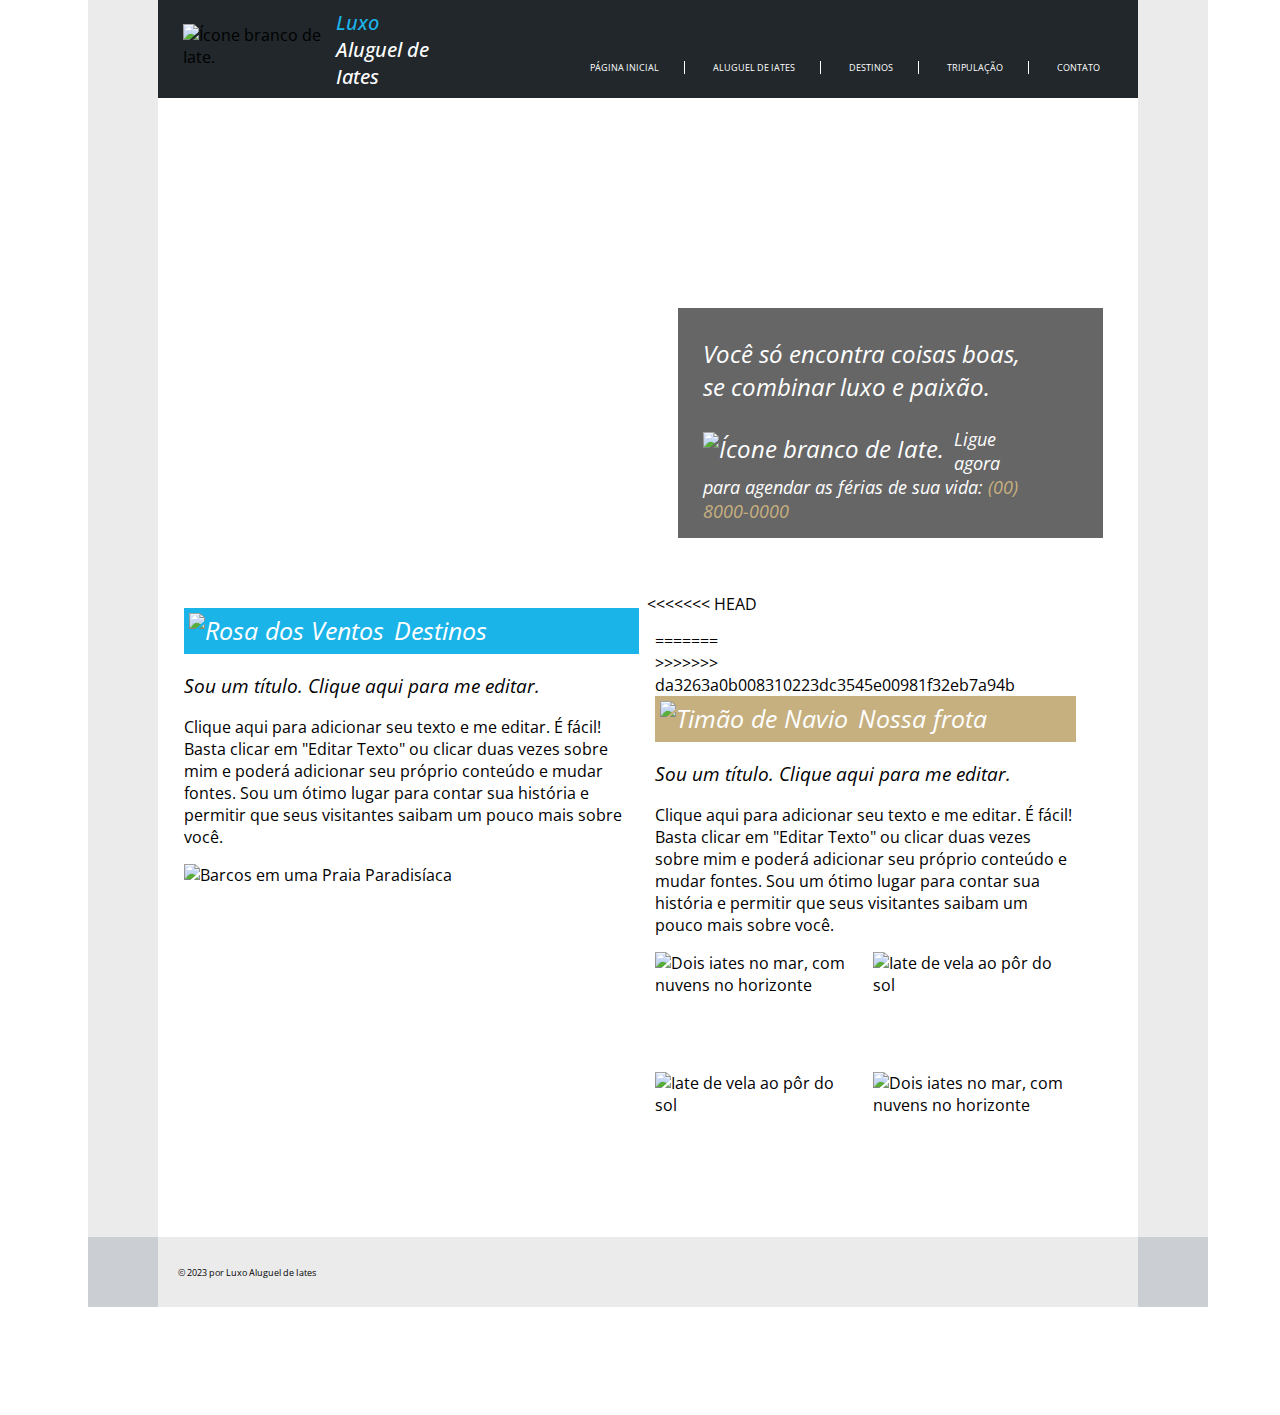
==== commit 5e69db66: "Versão Final" ====
--- a/index.html
+++ b/index.html
@@ -5,6 +5,7 @@
 <html lang="pt-BR">
 <head>
     <meta http-equiv="Content-Type" content="text/html; charset=UTF-8">
+    <meta author="Ellen Nóbrega, Márcio Aranha, Nino Xavier, Rafael Pritski e Vítor Negrão">
     <meta name="description" content="Luxo Aluguel de Iates">
     <meta name="keywords" content="Luxo, Aluguel, Iate, Iates, Turismo">
     <meta name="viewport" content="width=device-width, initial-scale=1.0">
@@ -62,7 +63,11 @@
                     <img src="barcodestino.jpg" alt="Barcos em uma Praia Paradisíaca" id="barcodestino">
                 </div>
             </div>
+<<<<<<< HEAD
             <div class="coluna">
+=======
+            <div class="column" id="coluna_esquerda">
+>>>>>>> da3263a0b008310223dc3545e00981f32eb7a94b
                 <h2 id="nossa_frota">
                     <img class="icon" src="nossafrota.png" alt="Timão de Navio"> 
                     Nossa frota
--- a/style.css
+++ b/style.css
@@ -194,6 +194,10 @@
     width: 980px ;
 }
 
+#coluna_esquerda {
+    width: 421px;
+}
+
 #logo {
     height: 50px ;
     margin: 25px ;
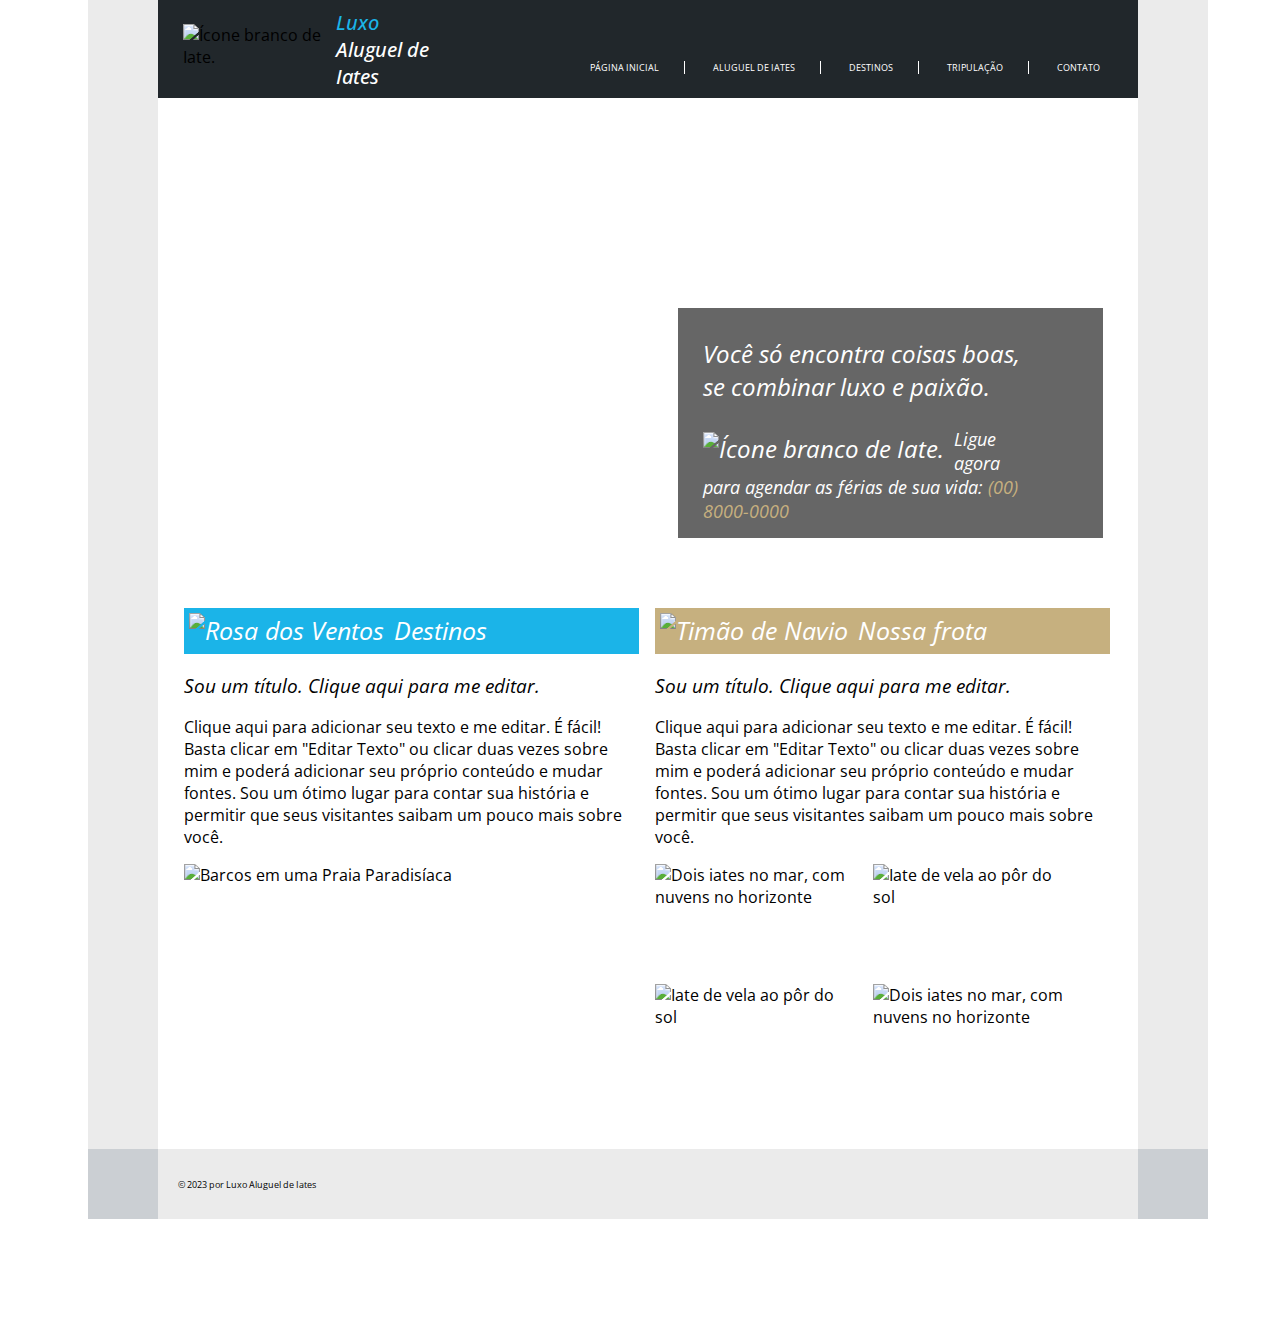
==== commit a826665e: "Correção de erro de merge" ====
--- a/index.html
+++ b/index.html
@@ -63,11 +63,7 @@
                     <img src="barcodestino.jpg" alt="Barcos em uma Praia Paradisíaca" id="barcodestino">
                 </div>
             </div>
-<<<<<<< HEAD
             <div class="coluna">
-=======
-            <div class="column" id="coluna_esquerda">
->>>>>>> da3263a0b008310223dc3545e00981f32eb7a94b
                 <h2 id="nossa_frota">
                     <img class="icon" src="nossafrota.png" alt="Timão de Navio"> 
                     Nossa frota
@@ -89,4 +85,4 @@
     <footer>
         <p>© 2023 por Luxo Aluguel de Iates</p>
     </footer>
-</html>+</html>
